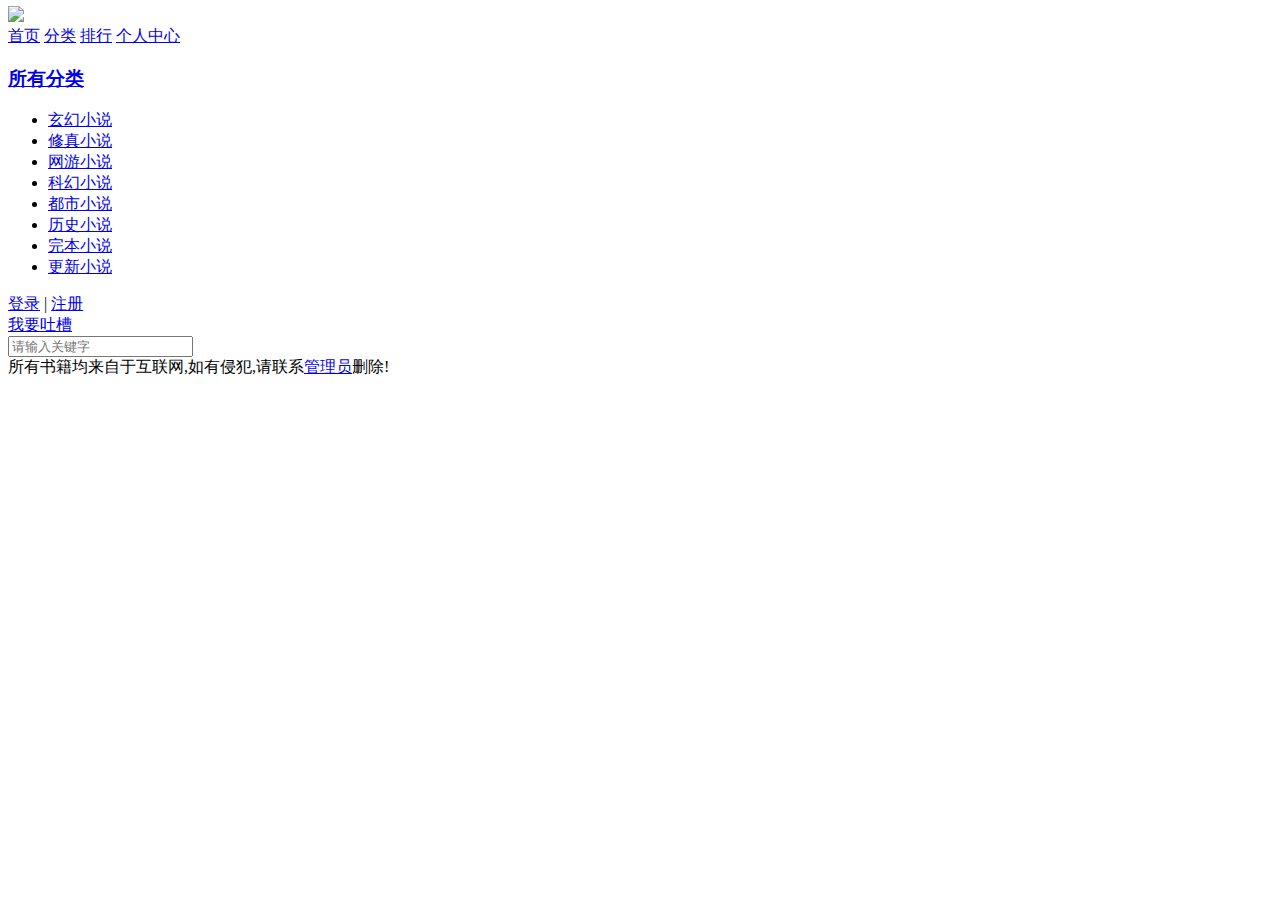
==== Home/View/Book/category.html @ 700f65cd "edit" ====
<!doctype html>
<html>
<head>
    <meta charset="utf-8">
    <title>小说分类推荐-纵横中文网手机版</title>
    <meta name="keywords" content="小说分类推荐"/>
    <meta name="description" content="纵横中文网小说分类推荐频道,精选玄幻小说、网游小说、言情小说、穿越小说、都市小说等多种热门小说,满足你多样的需求。"/>
    <meta name="viewport" content="width=device-width,initial-scale=1,user-scalable=no">
    <link rel="stylesheet" type="text/css" href="{$Think.const.CSS_URL}mobile3.css">
    <link rel="stylesheet" href="{$Think.const.CSS_URL}app.css" />
    <script type="text/javascript" src="{$Think.const.JS_URL}zepto.min.js"></script>

    <div class="olnk"><script type="text/javascript" src="{$Think.const.JS_URL}zepto.min.js"></script></div>

</head>

<body  _pgid="35">

<div class="head">

    <div class="head_logo" style="background: none">
        <img src="{$Think.const.IMG_URL}logo.png" width="150px" style="margin-top: -9px;">
    </div>
    <div class="head_ulnk">
        <a href="__MODULE__/Book/searchShow.html" class="but_search"><em></em></a>
    </div>
</div>

<div class="menu">
    <a href="__MODULE__/Index/index.html" >首页</a>
    <a href="__MODULE__/Book/category.html" class="active" >分类</a>
    <a href="__MODULE__/Book/rank.html" >排行</a>
    <a href="__MODULE__/User/person.html" >个人中心</a>
</div>


<!-- h5ios游戏推荐 -->

<!--奇幻玄幻 start-->
<div class="gline"></div>
<div class="cat_box">
    <h3 class="cat_tit"><em></em><a href="/h5/category?cPid=1&bookType=0">所有分类</a></h3>
    <div>
        <ul class="cat_list">
            <li><a href="__MODULE__/Book/category2.html?bookType=玄幻">玄幻小说</a></li>
            <li><a href="__MODULE__/Book/category2.html?bookType=修真">修真小说</a></li>
            <li><a href="__MODULE__/Book/category2.html?bookType=网游">网游小说</a></li>
            <li><a href="__MODULE__/Book/category2.html?bookType=科幻">科幻小说</a></li>
            <li><a href="__MODULE__/Book/category2.html?bookType=都市">都市小说</a></li>
            <li><a href="__MODULE__/Book/category2.html?bookType=历史">历史小说</a></li>
            <li><a href="__MODULE__/Book/category2.html?bookType=完本">完本小说</a></li>
            <li><a href="__MODULE__/Book/category2.html?bookType=更新">更新小说</a></li>
        </ul>
    </div>
</div>
<!--奇幻玄幻end-->


<footer>
    <!-- 登录之前 -->
    <div class="fl" id="sp_unlogin">
        <a href="http://passport.zongheng.com/wap/user/login.do?fpage=33&fmodule=52" >登录</a> |
        <a href="http://passport.zongheng.com/bdpass/wapRegister.do" >注册</a>
    </div>
    <!-- 登录之后 -->
    <div class="fr">
        <a href="/h5/help?fpage=33&fmodule=54">我要吐槽</a>
    </div>
    <div class="cl0"></div>



    <form action="/h5/search" method="GET">
        <div class="searchbox">
            <div>
                <input placeholder="请输入关键字" value="" maxlength="15" name="keywords">
            </div>
            <div class="search_go"></div>
        </div>
        <input type="hidden" name="field" id="field" value="all"/>
    </form>


    <!--<div>-->
    <!--<a href="/adapter?tag=wap">极速版</a> | <a class="active">触屏版</a> | <a href="/adapter?tag=pc">电脑版</a> | <a href="http://news.zongheng.com/zhuanti/2015/appdl/index.html" >客户端</a>-->
    <!--</div>-->
    <span class="copyright">所有书籍均来自于互联网,如有侵犯,请联系<a href="http://wpa.qq.com/msgrd?v=3&uin=1034996580&site=qq&menu=yes">管理员</a>删除!</span>
</footer>
<script type="text/javascript">
    (function(){
        var logoned = $("#sp_nickname");
        var unlogin = $("#sp_unlogin");


        var _isLogin = getCk("logon");
        if(_isLogin != null && _isLogin !="" && _isLogin!="undefined"){
            var nickName = (getCk("logon")!= null) ? Base64.decode(getCk("logon").split("|")[3]):null;
            unlogin.hide();
            logoned.show().find("span").html(nickName);
        }else{
            $.ajax({
                url: 'http://zongheng.baidu.com/getbduss.do',
                data: {ret:0,tag:1},
                error: function(){},
                dataType : 'jsonp',
                beforeSend: function(){},
                success: function(data){
                    if(data.errCode==0){
                        if(window.location.pathname && window.location.pathname.indexOf('shelf')!=-1){
                            location.reload();
                        }else{
                            var nickName = (getCk("logon")!= null) ? Base64.decode(getCk("logon").split("|")[3]):null;
                            unlogin.hide();
                            logoned.show().find("span").html(nickName);
                        }
                    }
                },
                complete: function(){},
                timeout : 10000
            })
        }

        if($("#footprint_id").length>0){
            $.ajax({
                url: 'http://m.zongheng.com/h5/ajaxGetFootPrint',
                error: function(){},
                dataType : 'html',
                success: function(data){
                    if(data!=null){
                        $("#footprint_id").append(data);
                    }
                }
            })
        }

    })()
</script>

<script type="text/javascript">
    var mstatSign = {
        v:'h5',
        bdcode:'http://hm.baidu.com/hm.gif?si=08a75cda7645e41f2d08825a3a78199b&amp;et=0&amp;nv=1&amp;st=1&amp;v=wap-2-0.3&amp;rnd=129346454'.replace(/&amp;/g, "&"),
        haocode:'http://www.hao123.com/t.gif?pid=201&amp;pf=3&amp;lo=0&amp;zhId=&amp;freeFr=&amp;zhTu=0&amp;et=0&amp;nv=1&amp;st=1&amp;v=wap-2-0.3&amp;rnd=142257505&amp;ucbs=0'.replace(/&amp;/g, "&"),
        ud:"03"
    };
    var cnzz_protocol = (("https:" == document.location.protocol) ? " https://" : " http://");
    document.write(unescape("%3Cspan id='cnzz_stat_icon_30088903'%3E%3C/span%3E%3Cscript src='" + cnzz_protocol + "w.cnzz.com/c.php%3Fid%3D30088903' type='text/javascript'%3E%3C/script%3E"));

    (function() {
        var head = document.getElementsByTagName('head')[0];
        var addStat = document.createElement('script');
        addStat.setAttribute('type', 'text/javascript');
        addStat.setAttribute('src', 'http://static.zongheng.com/h5/js/mstat.js');
        head.appendChild(addStat);
        addStat.onload = function() {
            mstatGo.send()
        }
    })();

</script>


<script type="text/javascript">
    $(function(){
        $(".gamebox a").click(function(e){
            e.stopPropagation();
            postStat("download", "末页游戏下载","catPageDown");
        });
    });

    $(".gamebox").click(function(){
        var index = $(this).attr("index");
        postStat("gamelink", "末页游戏链接","catPageGamelink");
        var _this = $(this);
        setTimeout(function() {
            window.location.href = _this.attr("gameUrl");
        }, 500);
    });
</script>


<script type="text/javascript" src="{$Think.const.JS_URL}a.js"></script>

</body>
</html>
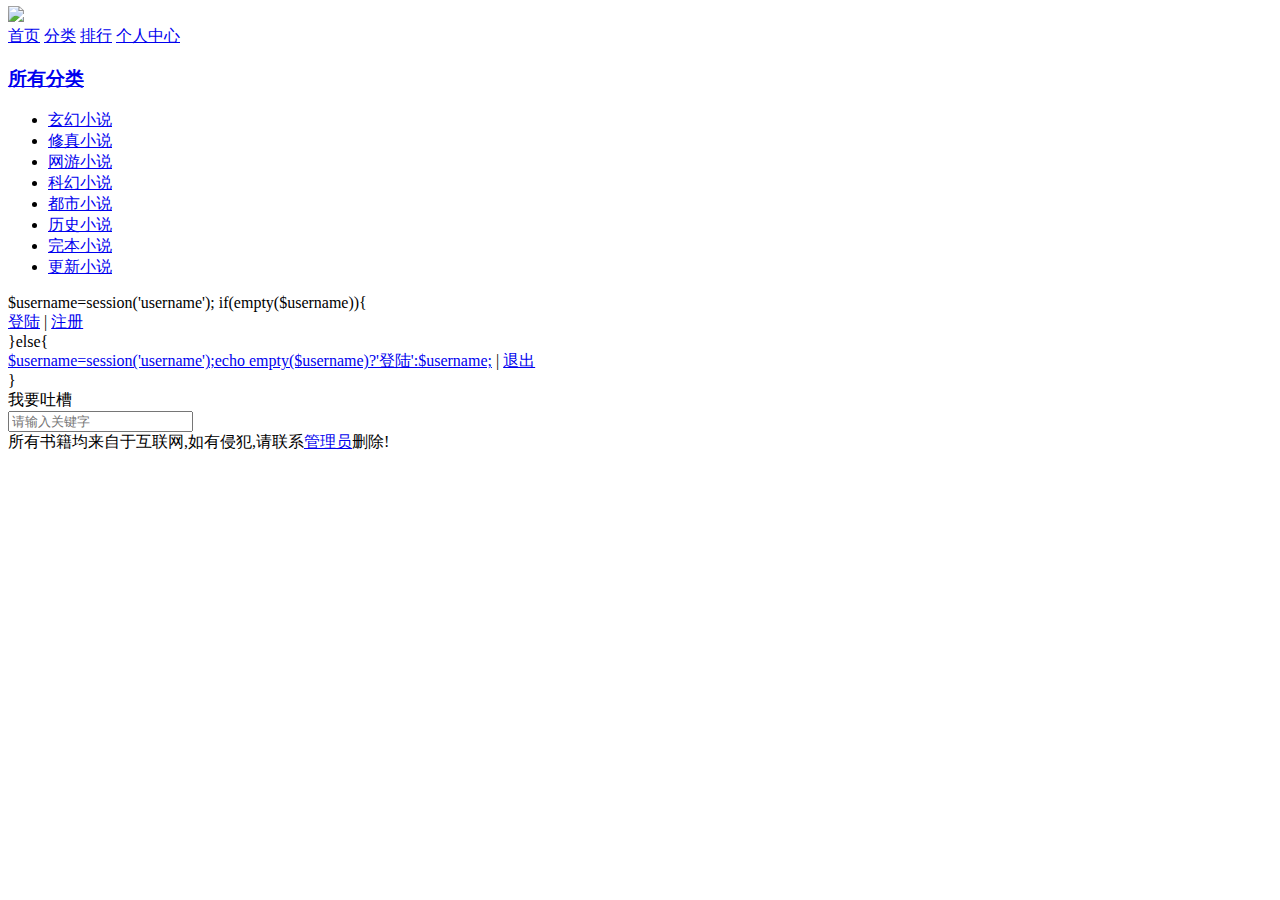
==== commit 079b6d99: "修改收藏bug,阅读页面添加载入,以及阅读页面结尾与开始页面的bug" ====
--- a/Home/View/Book/category.html
+++ b/Home/View/Book/category.html
@@ -65,19 +65,33 @@
 
 <footer>
     <!-- 登录之前 -->
+    <php>
+        $username=session('username');
+        if(empty($username)){
+    </php>
     <div class="fl" id="sp_unlogin">
-        <a href="http://passport.zongheng.com/wap/user/login.do?fpage=33&fmodule=52" >登录</a> |
-        <a href="http://passport.zongheng.com/bdpass/wapRegister.do" >注册</a>
+        <a href="__MODULE__/User/pageLogin.html" >登陆</a> |
+        <a href="__MODULE__/User/register.html" >注册</a>
     </div>
+    <php>
+        }else{
+    </php>
     <!-- 登录之后 -->
+    <div id="sp_nickname" class="fl">
+        <a href="__MODULE__/User/person.html"><span><php>$username=session('username');echo empty($username)?'登陆':$username;</php></span></a> |
+        <a href="__MODULE__/User/logOutAction.html">退出</a>
+    </div>
+    <php>
+        }
+    </php>
     <div class="fr">
-        <a href="/h5/help?fpage=33&fmodule=54">我要吐槽</a>
+        <a onclick="alert('谁要你吐槽的啊!!')">我要吐槽</a>
     </div>
     <div class="cl0"></div>
 
 
 
-    <form action="/h5/search" method="GET">
+    <form action="" method="GET">
         <div class="searchbox">
             <div>
                 <input placeholder="请输入关键字" value="" maxlength="15" name="keywords">
@@ -93,97 +107,7 @@
     <!--</div>-->
     <span class="copyright">所有书籍均来自于互联网,如有侵犯,请联系<a href="http://wpa.qq.com/msgrd?v=3&uin=1034996580&site=qq&menu=yes">管理员</a>删除!</span>
 </footer>
-<script type="text/javascript">
-    (function(){
-        var logoned = $("#sp_nickname");
-        var unlogin = $("#sp_unlogin");
 
-
-        var _isLogin = getCk("logon");
-        if(_isLogin != null && _isLogin !="" && _isLogin!="undefined"){
-            var nickName = (getCk("logon")!= null) ? Base64.decode(getCk("logon").split("|")[3]):null;
-            unlogin.hide();
-            logoned.show().find("span").html(nickName);
-        }else{
-            $.ajax({
-                url: 'http://zongheng.baidu.com/getbduss.do',
-                data: {ret:0,tag:1},
-                error: function(){},
-                dataType : 'jsonp',
-                beforeSend: function(){},
-                success: function(data){
-                    if(data.errCode==0){
-                        if(window.location.pathname && window.location.pathname.indexOf('shelf')!=-1){
-                            location.reload();
-                        }else{
-                            var nickName = (getCk("logon")!= null) ? Base64.decode(getCk("logon").split("|")[3]):null;
-                            unlogin.hide();
-                            logoned.show().find("span").html(nickName);
-                        }
-                    }
-                },
-                complete: function(){},
-                timeout : 10000
-            })
-        }
-
-        if($("#footprint_id").length>0){
-            $.ajax({
-                url: 'http://m.zongheng.com/h5/ajaxGetFootPrint',
-                error: function(){},
-                dataType : 'html',
-                success: function(data){
-                    if(data!=null){
-                        $("#footprint_id").append(data);
-                    }
-                }
-            })
-        }
-
-    })()
-</script>
-
-<script type="text/javascript">
-    var mstatSign = {
-        v:'h5',
-        bdcode:'http://hm.baidu.com/hm.gif?si=08a75cda7645e41f2d08825a3a78199b&amp;et=0&amp;nv=1&amp;st=1&amp;v=wap-2-0.3&amp;rnd=129346454'.replace(/&amp;/g, "&"),
-        haocode:'http://www.hao123.com/t.gif?pid=201&amp;pf=3&amp;lo=0&amp;zhId=&amp;freeFr=&amp;zhTu=0&amp;et=0&amp;nv=1&amp;st=1&amp;v=wap-2-0.3&amp;rnd=142257505&amp;ucbs=0'.replace(/&amp;/g, "&"),
-        ud:"03"
-    };
-    var cnzz_protocol = (("https:" == document.location.protocol) ? " https://" : " http://");
-    document.write(unescape("%3Cspan id='cnzz_stat_icon_30088903'%3E%3C/span%3E%3Cscript src='" + cnzz_protocol + "w.cnzz.com/c.php%3Fid%3D30088903' type='text/javascript'%3E%3C/script%3E"));
-
-    (function() {
-        var head = document.getElementsByTagName('head')[0];
-        var addStat = document.createElement('script');
-        addStat.setAttribute('type', 'text/javascript');
-        addStat.setAttribute('src', 'http://static.zongheng.com/h5/js/mstat.js');
-        head.appendChild(addStat);
-        addStat.onload = function() {
-            mstatGo.send()
-        }
-    })();
-
-</script>
-
-
-<script type="text/javascript">
-    $(function(){
-        $(".gamebox a").click(function(e){
-            e.stopPropagation();
-            postStat("download", "末页游戏下载","catPageDown");
-        });
-    });
-
-    $(".gamebox").click(function(){
-        var index = $(this).attr("index");
-        postStat("gamelink", "末页游戏链接","catPageGamelink");
-        var _this = $(this);
-        setTimeout(function() {
-            window.location.href = _this.attr("gameUrl");
-        }, 500);
-    });
-</script>
 
 
 <script type="text/javascript" src="{$Think.const.JS_URL}a.js"></script>
